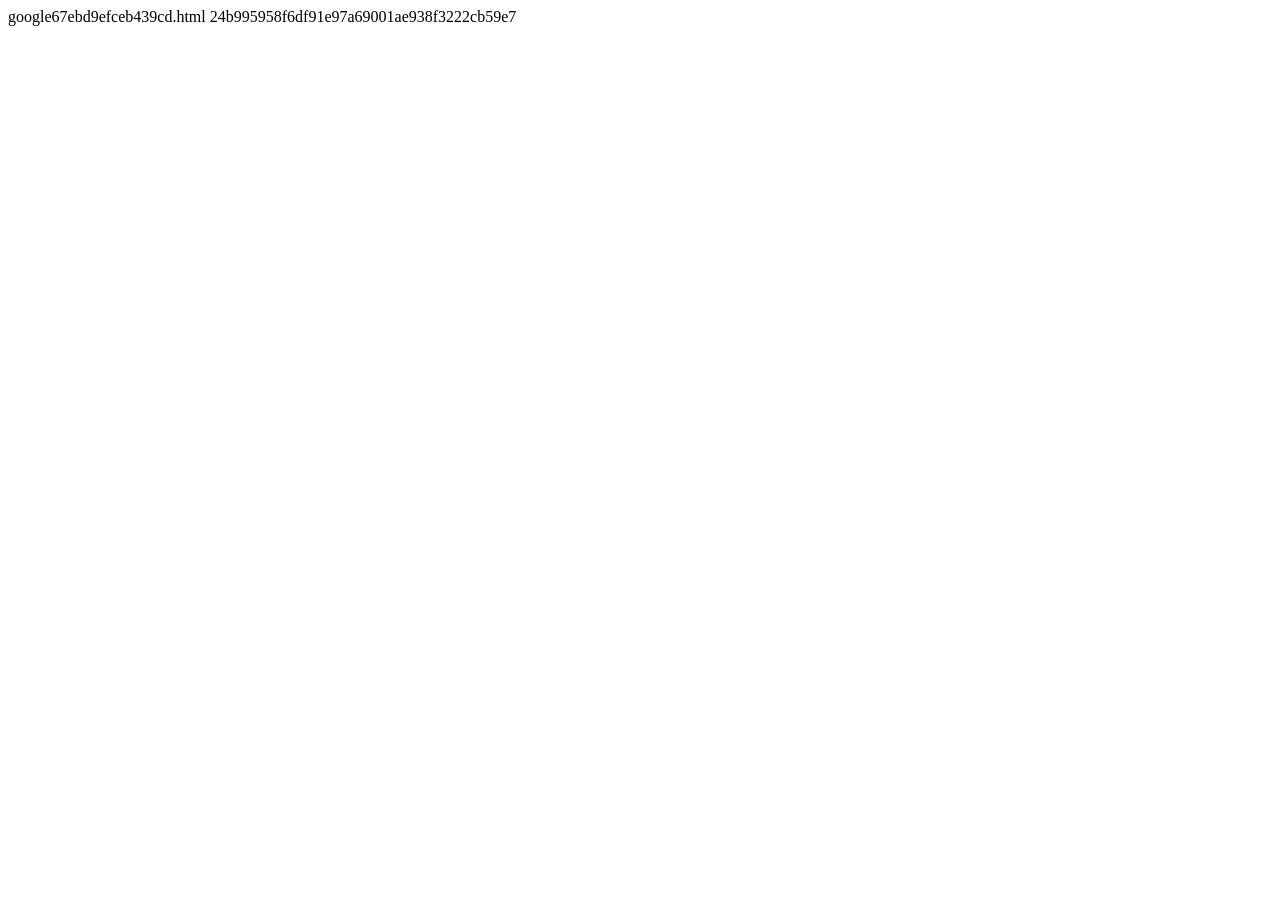
==== index.html @ 791c9ab1 "Fix HTML formatting issues in index.html" ====
<!doctype html>
<html lang="en">
  <head>
    <meta charset="UTF-8" />
    <meta name="viewport" content="width=device-width, initial-scale=1.0" />
    <title>Chatify - Your AI Companion for Everything</title>
    <meta name="description" content="Chatify is a friendly AI chatbot that helps with studies, gaming, technology, entertainment, health, and more. Get instant, intelligent answers to all your questions." />
    <meta name="author" content="Chatify" />
    <meta name="keywords" content="AI chatbot, studies help, gaming, technology, entertainment, health, general knowledge, AI assistant" />

    <meta property="og:title" content="Chatify - Your AI Companion for Everything" />
    <meta property="og:description" content="Get instant, intelligent answers about studies, gaming, tech, entertainment, and more with Chatify." />
    <meta property="og:type" content="website" />
    <meta property="og:image" content="https://lovable.dev/opengraph-image-
      
    <meta name="twitter:card" content="summary_large_image" />
    <meta name="twitter:site" content="@Chatify" />
    <meta name="twitter:image" content="https://lovable.dev/opengraph-image-p98pqg.png" />
  google67ebd9efceb439cd.html
    24b995958f6df91e97a69001ae938f3222cb59e7
  </head>

  <body>
    <div id="root"></div>
    <script type="module" src="/src/main.tsx"></script>
  </body>
</html>
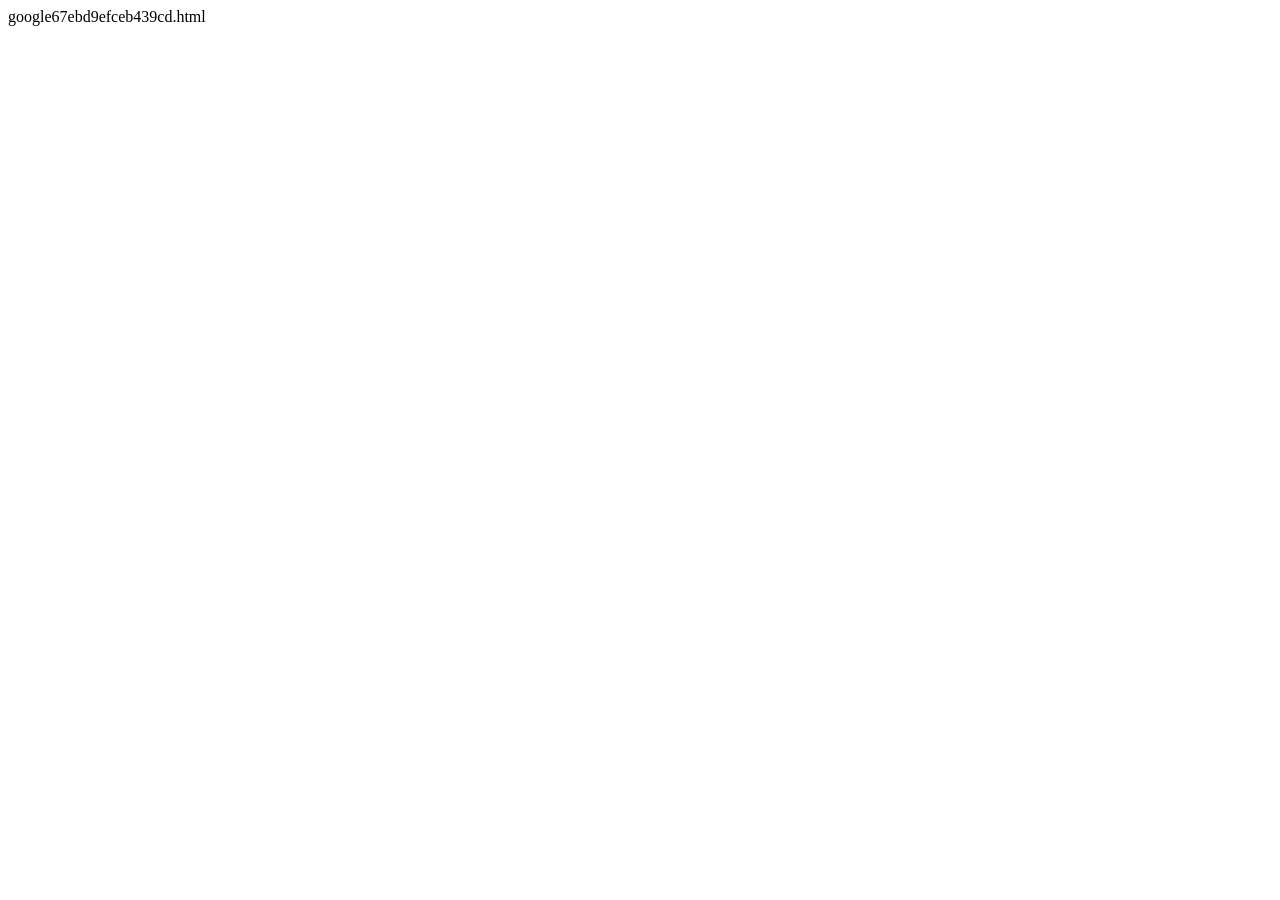
==== commit efcad40a: "Update Twitter image and add Google verification meta" ====
--- a/index.html
+++ b/index.html
@@ -15,9 +15,15 @@
       
     <meta name="twitter:card" content="summary_large_image" />
     <meta name="twitter:site" content="@Chatify" />
-    <meta name="twitter:image" content="https://lovable.dev/opengraph-image-p98pqg.png" />
-  google67ebd9efceb439cd.html
-    24b995958f6df91e97a69001ae938f3222cb59e7
+    <meta name="twitter:image" content="https://lovable.dev/opengraph-image-
+      <html>
+  <head>
+    <meta name="google-site-verification" content="google67ebd9efceb439cd.html" />
+  </head>
+  <body>
+    google67ebd9efceb439cd.html
+  </body>
+</html>
   </head>
 
   <body>
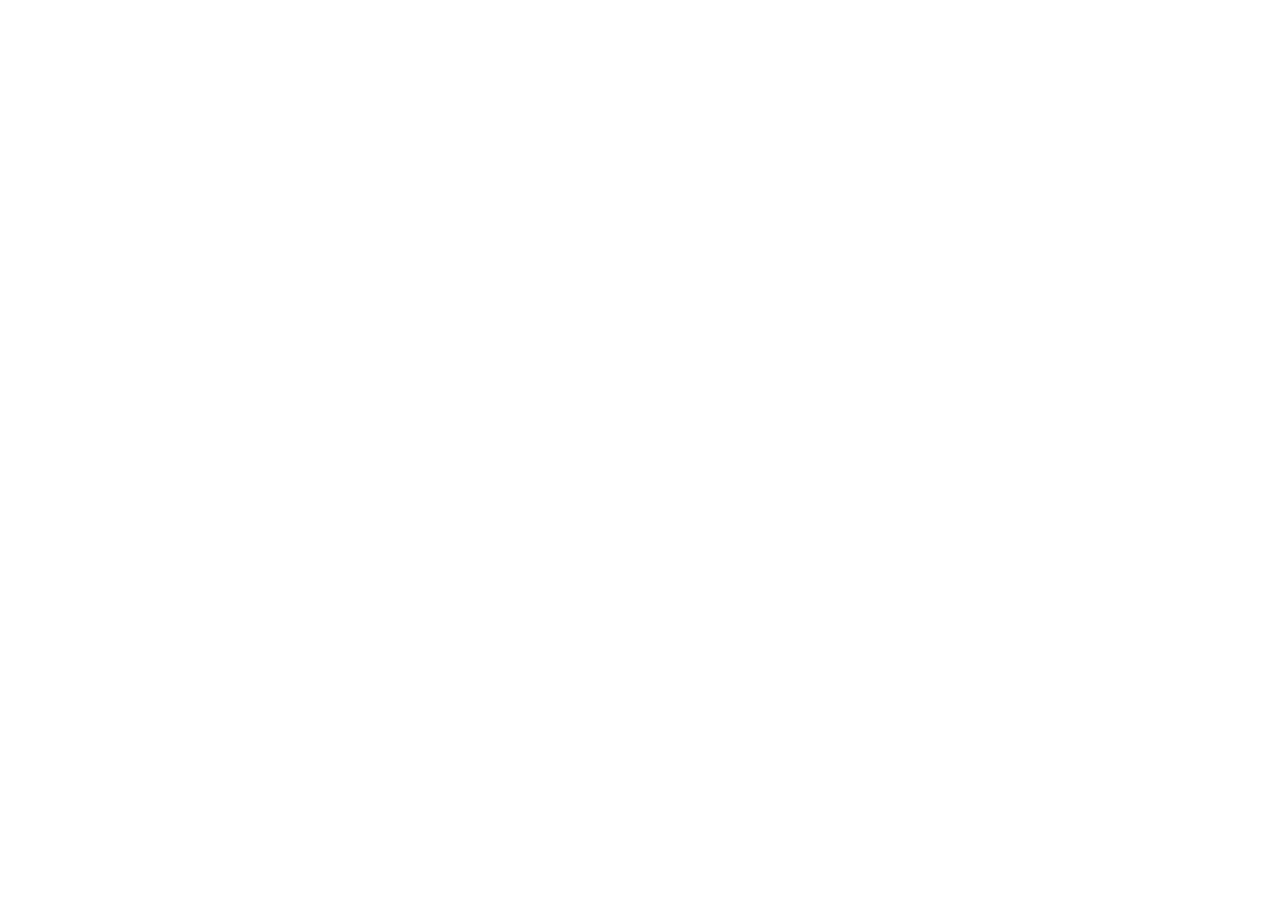
==== commit a380ca63: "Verify google verification file" ====
--- a/index.html
+++ b/index.html
@@ -16,14 +16,8 @@
     <meta name="twitter:card" content="summary_large_image" />
     <meta name="twitter:site" content="@Chatify" />
     <meta name="twitter:image" content="https://lovable.dev/opengraph-image-
-      <html>
-  <head>
-    <meta name="google-site-verification" content="google67ebd9efceb439cd.html" />
-  </head>
-  <body>
-    google67ebd9efceb439cd.html
-  </body>
-</html>
+ google67ebd9efceb439cd
+    
   </head>
 
   <body>
